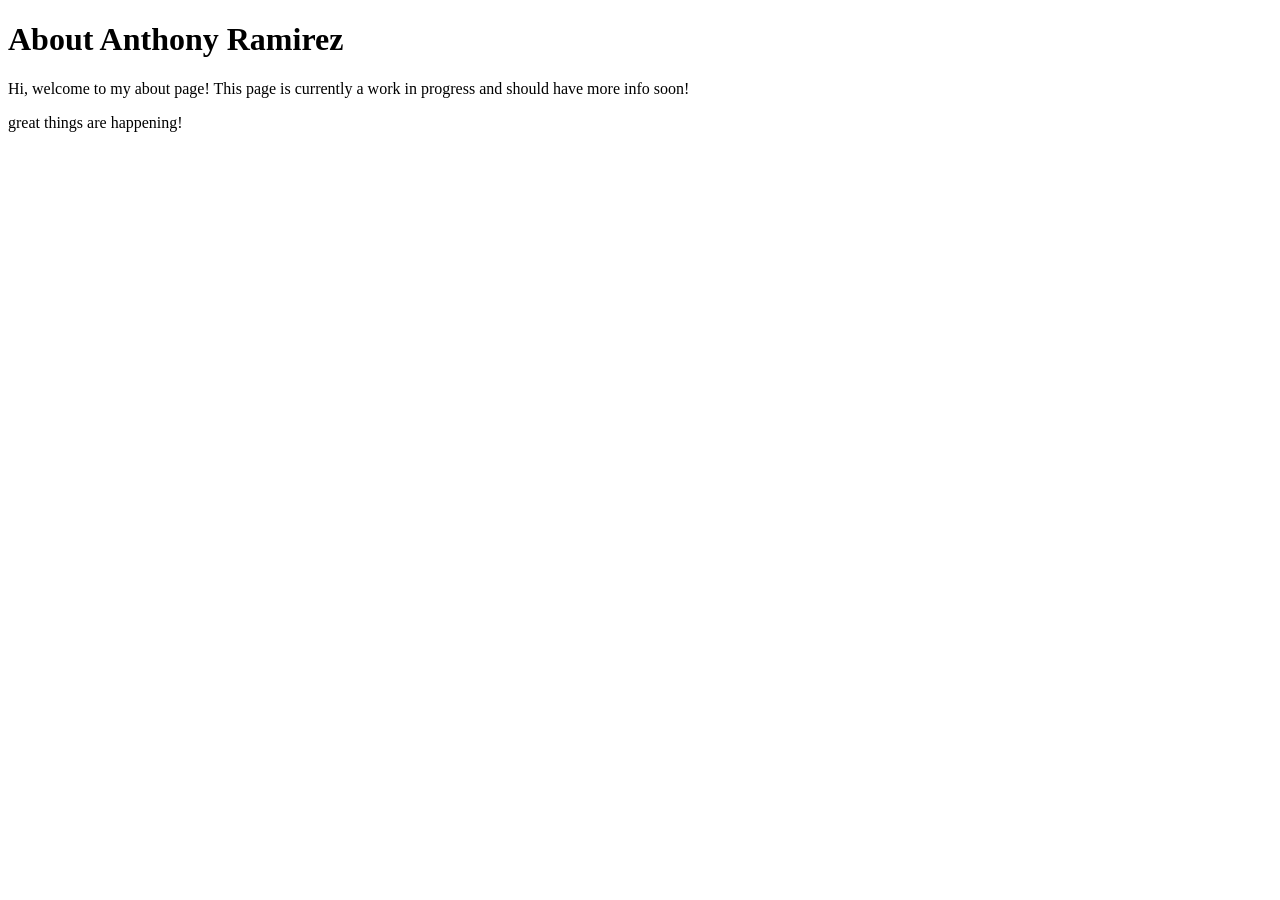
==== about/index.html @ 067c5800 "Updated Site Icon" ====
<!DOCTYPE html>
<html lang="en">
    <head>
        <title>About - Anthony Ramirez</title>
    </head>
    <body>
        <h1>About Anthony Ramirez</h1>
        <p>Hi, welcome to my about page! This page is currently a work in progress and should have more info soon!</p>
        <p>great things are happening!</p>
    </body>
</html>
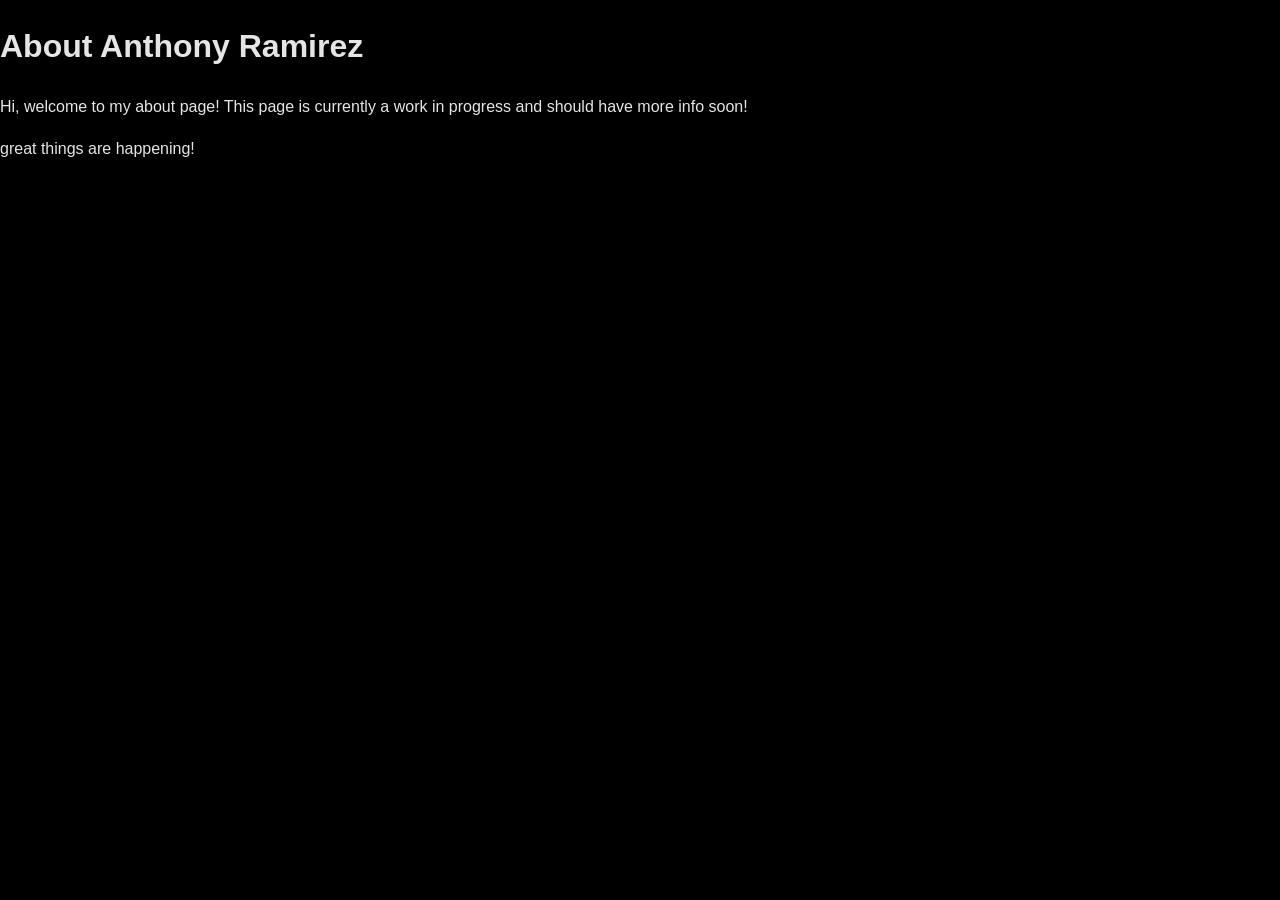
==== commit 598d0c87: "updated CSS" ====
--- a/about/index.html
+++ b/about/index.html
@@ -1,6 +1,7 @@
 <!DOCTYPE html>
 <html lang="en">
     <head>
+        <link rel="stylesheet" href="../style.css">
         <title>About - Anthony Ramirez</title>
     </head>
     <body>
--- a/style.css
+++ b/style.css
@@ -0,0 +1,174 @@
+:root {
+    --background: #000000;
+    --panel: #0f0f0f;
+    --border: #1f1f1f;
+
+    --accent: #00ff9c;
+    --accent-hover: #00d683;
+
+    --text: #e5e5e5;
+    --text-dim: #8a8a8a;
+
+    --font-main: "Inter", Arial, sans-serif;
+    --font-mono: "IBM Plex Mono", monospace;
+
+    --ease: ease;
+}
+
+/* ===== Global ===== */
+
+body {
+    background-color: var(--background);
+    color: var(--text);
+    font-family: var(--font-main);
+    margin: 0;
+    line-height: 1.6;
+}
+
+/* ===== Header ===== */
+
+.site-header {
+    border-bottom: 1px solid var(--border);
+    background: rgba(0, 0, 0, 0.85);
+    backdrop-filter: blur(12px);
+    -webkit-backdrop-filter: blur(12px);
+    position: sticky;
+    top: 0;
+    z-index: 50;
+}
+
+header {
+    border-bottom: 1px solid var(--border);
+    padding: 20px 40px;
+}
+
+.header-content {
+    display: flex;
+    justify-content: space-between;
+    align-items: center;
+}
+
+/* ===== Branding ===== */
+
+.brand {
+    color: var(--accent);
+    text-decoration: none;
+    font-size: 1.4rem;
+    font-weight: 700;
+    letter-spacing: 3px;
+    text-transform: uppercase;
+    transition: color 0.2s var(--ease);
+}
+
+.brand:hover {
+    color: var(--accent-hover);
+}
+
+/* ===== Navigation ===== */
+
+nav a,
+.nav-link {
+    color: var(--text-dim);
+    text-decoration: none;
+    font-size: 0.9rem;
+    font-family: var(--font-mono);
+    text-transform: uppercase;
+    letter-spacing: 1px;
+    margin-left: 25px;
+    transition: color 0.2s var(--ease);
+}
+
+nav a:hover,
+.nav-link:hover {
+    color: var(--accent);
+}
+
+/* ===== Hero Section ===== */
+.hero-tag {
+    font-family: var(--font-mono);
+    font-size: 12px;
+    color: var(--text-faint);
+    letter-spacing: 0.48px;
+    margin-bottom: 24px;
+    text-transform: lowercase;
+}
+
+.hero-title {
+    font-family: var(--font-serif);
+    font-weight: 400;
+    font-size: clamp(48px, 8vw, 88px);
+    line-height: 1.05;
+    margin-bottom: 28px;
+}
+
+.hero {
+    padding: 100px 80px;
+    max-width: 1000px;
+}
+
+.hero h1 {
+    font-size: 4rem;
+    margin-bottom: 10px;
+    color: var(--text);
+    text-transform: uppercase;
+    letter-spacing: 4px;
+}
+
+.hero h2 {
+    color: var(--accent);
+    font-family: var(--font-mono);
+    font-size: 1rem;
+    text-transform: uppercase;
+    letter-spacing: 3px;
+    margin-bottom: 30px;
+}
+
+.hero p {
+    max-width: 700px;
+    color: var(--text-dim);
+    font-size: 1.1rem;
+}
+
+/* ===== Cards ===== */
+
+.card {
+    background: var(--panel);
+    border: 1px solid var(--border);
+    padding: 20px;
+    transition: border-color 0.2s var(--ease);
+}
+
+.card:hover {
+    border-color: var(--accent);
+}
+
+/* ===== Buttons ===== */
+
+.button {
+    display: inline-block;
+    padding: 12px 20px;
+    margin-top: 20px;
+
+    background: transparent;
+    border: 1px solid var(--accent);
+
+    color: var(--accent);
+    text-decoration: none;
+    text-transform: uppercase;
+    font-family: var(--font-mono);
+    letter-spacing: 1px;
+
+    transition: all 0.2s var(--ease);
+}
+
+.button:hover {
+    background: var(--accent);
+    color: black;
+}
+
+/* ===== Highlights ===== */
+
+.emphasize {
+    color: var(--accent);
+    font-weight: 700;
+}
